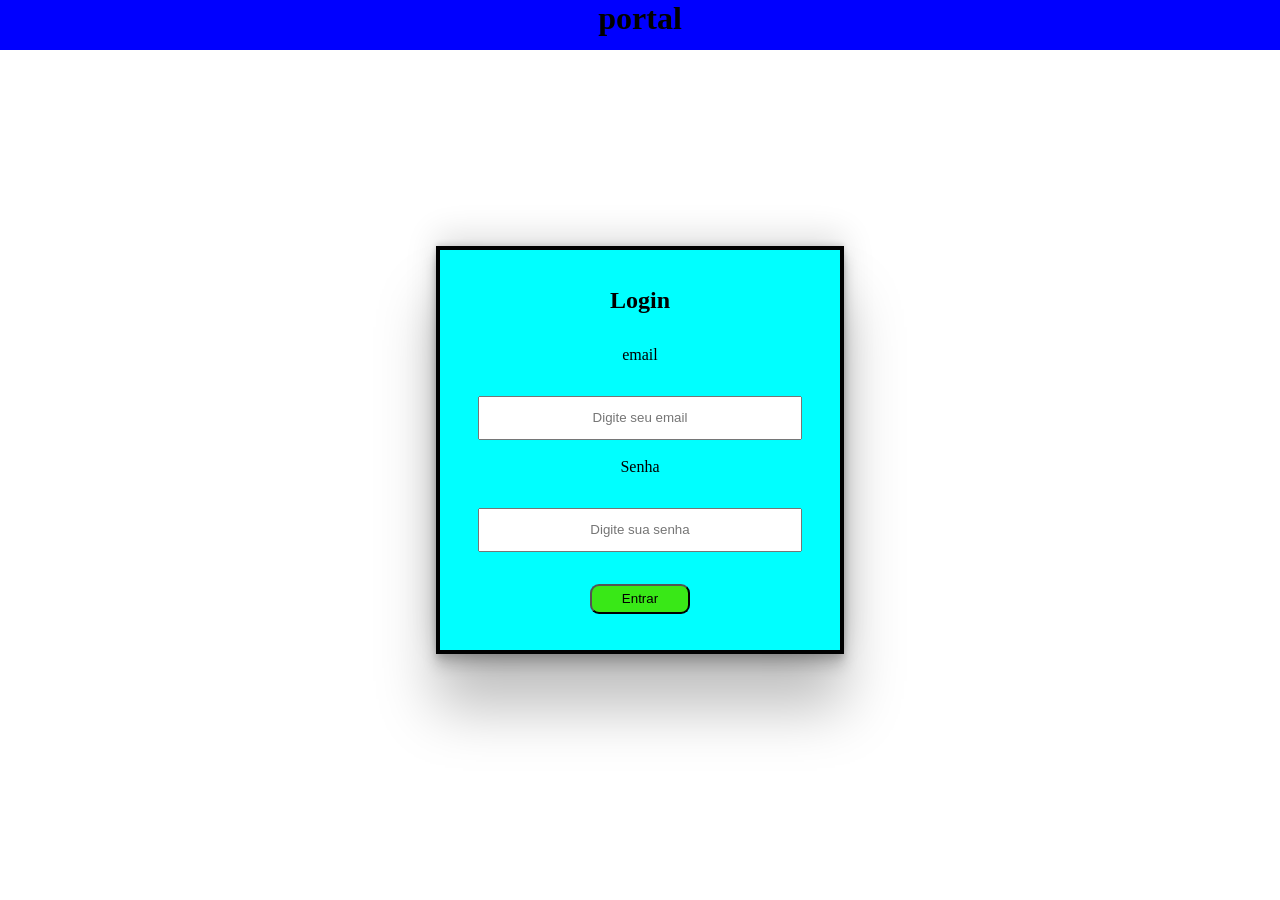
==== index.html @ 8b6d9b44 "t" ====
<!DOCTYPE html>
<html lang="en">

<head>
    <meta charset="UTF-8">
    <meta name="viewport" content="width=device-width, initial-scale=1.0">
    <title>Enem site</title>
    <link rel="stylesheet" href="style.css">
</head>



<body>


    <header class="portal">
        <h1>portal</h1>
    </header>




    <div class="caixa-login">

        <h2>Login</h2>

        <label for="email">email</label>
        <input type="email" placeholder="Digite seu email" name="email" id="email"> <br>

        <label for="senha">Senha</label>
        <input type="password" placeholder="Digite sua senha" name="senha" id="senha">

        <button  type="button" class="btn">Entrar</button>


    </div>


<script src="cadastro.js"></script>
</body>

</html>
---- style.css ----
body{

    display: flex;
    align-items: center;
    justify-content: center;
    min-height: 100vh;
}
*{
    margin: 0px;
    padding: 0px;
}

.portal{
    position: absolute; 
    top: 0;
    left: 0;
    height: 50px;
    width: 100%;
    background-color: blue;
}

h1{
    text-align: center;
}

.caixa-login{
    
    width: 400px;
    height: 400px;
    background-color: aqua;
    border: 4px solid;
    display: flex;
    flex-direction: column;
    align-items: center;
    justify-content: center;
    box-shadow: rgba(0, 0, 0, 0.25) 0px 54px 55px, rgba(0, 0, 0, 0.12) 0px -12px 30px, rgba(0, 0, 0, 0.12) 0px 4px 6px, rgba(0, 0, 0, 0.17) 0px 12px 13px, rgba(0, 0, 0, 0.09) 0px -3px 5px;
    
    }

    input{
        text-align: center;
        margin-top: 2rem;
        height: 10%;
        width: 80%;
    }


    h2{ 
        margin-bottom: 2rem;
        text-align: center
        
    }

    .btn{
        border-radius: 9px;
        background-color: rgb(57, 232, 23);
        border: 2px transparent rgb(8, 188, 59);
        height: 30px;
        width: 100px;
        margin-top: 2rem;
       
    }
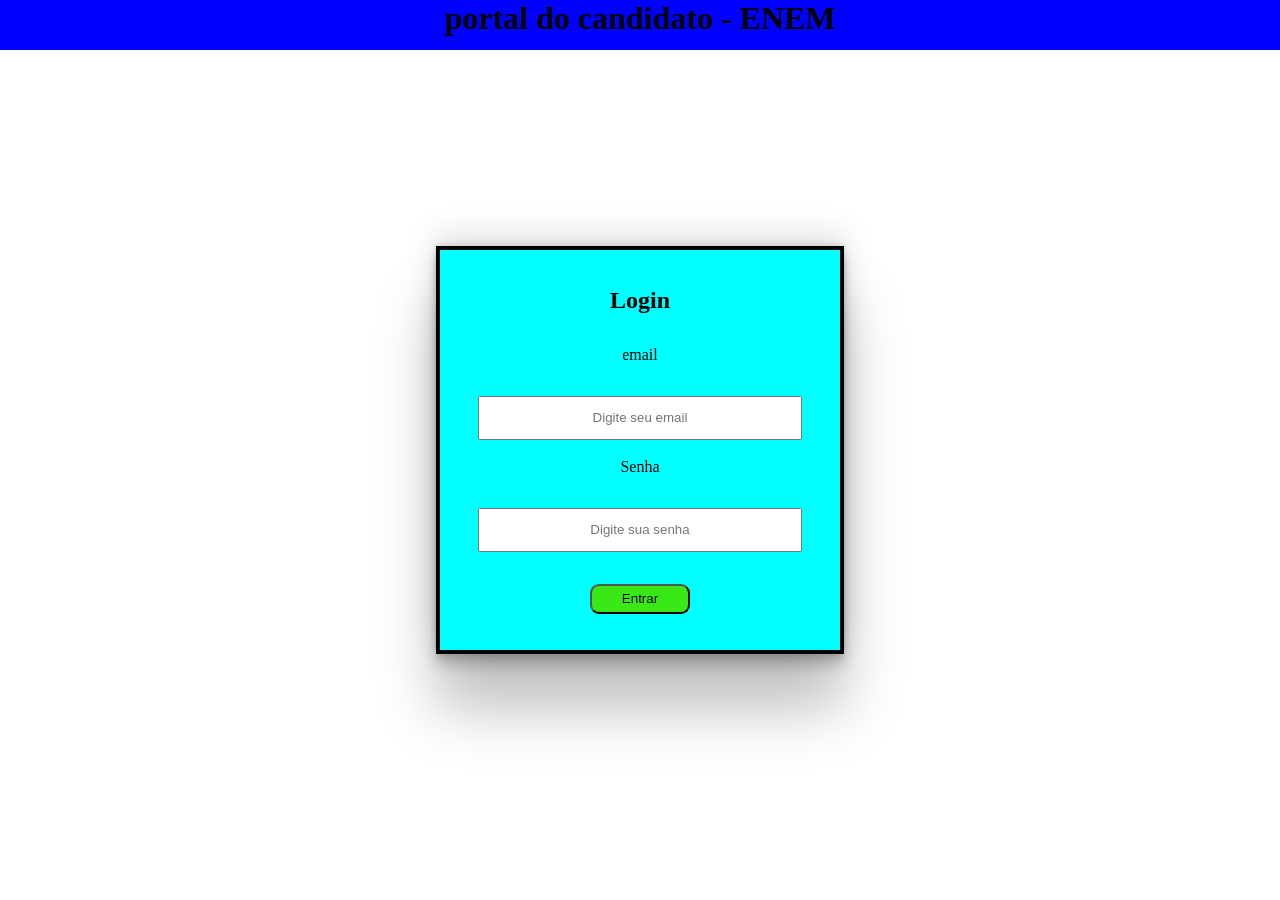
==== commit 4e5f6a18: "commit" ====
--- a/index.html
+++ b/index.html
@@ -14,7 +14,7 @@
 
 
     <header class="portal">
-        <h1>portal</h1>
+        <h1>portal do candidato - ENEM</h1>
     </header>
 
 
@@ -37,6 +37,8 @@
 
 
 <script src="cadastro.js"></script>
+
+
 </body>
 
 </html>
